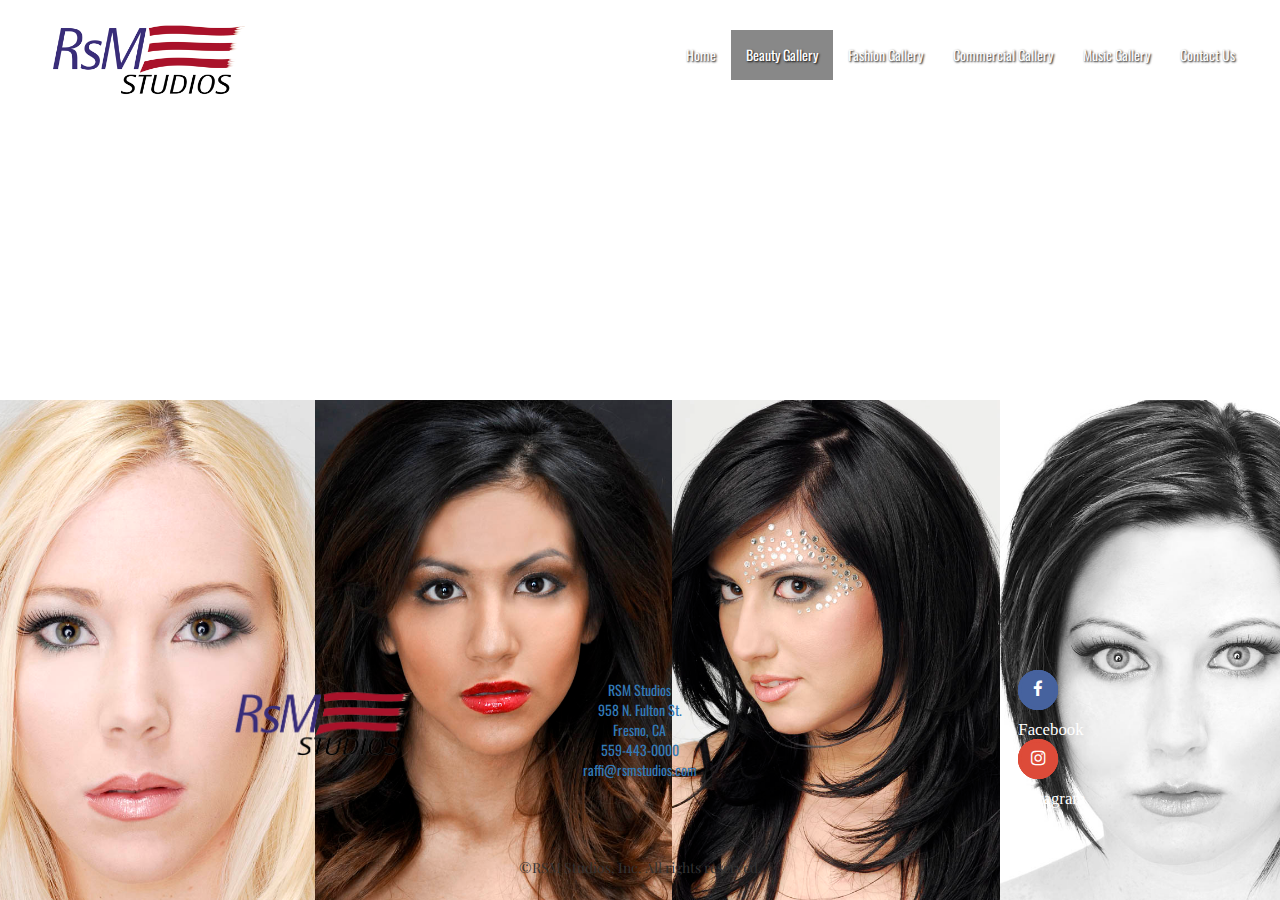
==== beautygallery.html @ 3eb6836f "final" ====
<!DOCTYPE HTML>
<html lang="en-US">
<head>
    <meta charset="UTF-8">
    <title>RSM Studios</title>
    <link rel="stylesheet" href="https://maxcdn.bootstrapcdn.com/bootstrap/3.3.7/css/bootstrap.min.css">
    <link rel="stylesheet" href="css/font-awesome.min.css">
    <link rel="stylesheet" href="css/styles.css">
</head>
<body>
  <!---navbar------->

  <nav class="navbar navbar-default navbar-fixed-top">
    <div class="container-fluid">
        <!-- Brand and toggle get grouped for better mobile display -->
        <div class="navbar-header">
          <button type="button" class="navbar-toggle collapsed" data-toggle="collapse" data-target="#navbar-collapse" aria-expanded="false">
            <span class="sr-only">Toggle navigation</span>
            <span class="icon-bar"></span>
            <span class="icon-bar"></span>
            <span class="icon-bar"></span>
          </button>
          <a class="navbar-brand row" href="#">
            <img class="logoJumbotron img-responsive"src="img\RSM LOGO 2justlogo.png" alt="RSM logo">
          </a>
        </div>

        <!-- Collect the nav links, forms, and other content for toggling -->
        <div class="collapse navbar-collapse" id="navbar-collapse">
					<ul class="nav navbar-nav navbar-right">
		        <li><a href="#">Home</a></li>
						<li class="active"><a href="beautygallery.html">Beauty Gallery</a></li>
						<li><a href="fashiongallery.html">Fashion Gallery</a></li>
						<li><a href="commercialgallery.html">Commercial Gallery</a></li>
						<li><a href="musicgallery.html">Music Gallery</a></li>
						<li><a href="contact.html">Contact Us</a></li>
		      </ul>
		    </div><!-- /.navbar-collapse -->
      </div><!-- /.container-fluid -->
    </nav>
    <!-- navbar end -->

    <!-- image scroller -->
<div class='container-fluid'>
  <div id="scroller" style="width: 550px; height: 500px; margin: 0 auto;">
    <div class="innerScrollArea">
        <ul>
            <!-- Define photos here -->
            <li><img src="img\RSMWEB 0002.jpg" height="500" /></li>
            <li><img src="img\RSMWEB 0005.jpg" height="500" /></li>
            <li><img src="img\RSMWEB 0007.jpg" height="500" /></li>
            <li><img src="img\RSMWEB 0011.jpg" height="500" /></li>
            <li><img src="img\RSMWEB 0028.jpg" height="500" /></li>
            <li><img src="img\RSMWEB 0051.jpg" height="500" /></li>
            <li><img src="img\RSMWEB 0063.jpg" height="500" /></li>
            <li><img src="img\RSMWEB 0073.jpg" height="500" /></li>
            <li><img src="img\RSMWEB 0075.jpg" height="500" /></li>
            <li><img src="img\RSMWEB 0076.jpg" height="500" /></li>
            <li><img src="img\RSMWEB 0084.jpg" height="500" /></li>
            <li><img src="img\RSMWEB 0101.jpg" height="500" /></li>
            <li><img src="img\RSMWEB 0112.jpg" height="500" /></li>
            <li><img src="img\RSMWEB 0113.jpg" height="500" /></li>
            <li><img src="img\RSMWEB 0114.jpg" height="500" /></li>
            <li><img src="img\RSMWEB 0135.jpg" height="500" /></li>
            <li><img src="img\RSMWEB 0136.jpg" height="500" /></li>
            <li><img src="img\RSMWEB 0139.jpg" height="500" /></li>
        </ul>
    </div>
  </div>
</div>
  <!-- image scroller end -->

  <!-- footer -->
  <div class="container-fluid footerGallery">
    <div class="row">
      <div class="col-xs-6 col-sm-2 col-sm-offset-2">
        <img src="img\RSM LOGO 2justlogo.png" alt="RSM logo" class="img-responsive logo">
      </div>
      <div class="col-xs-6 col-sm-4 contact-info">
        <address>
          <a href="#">
						RSM Studios <br>
						958 N. Fulton St. <br>
						Fresno, CA <br>
          </a>
					<a href="tel:559-443-0000">559-443-0000</a><br>
					<a href="mailto:raffi@rsmstudios.com">raffi@rsmstudios.com</a>
				</address>
      </div>
      <div class="col-sm-2 social">
				<a href="https://www.facebook.com/RSM-Studios-187529477957065/" class="icon fb" target="_blank"><i class="fa fa-facebook"></i>Facebook<span class="hidden-xs"></span></a><br>
				<a href="https://www.instagram.com/fashionimage1/" class="icon gp" target="_blank"><i class="fa fa-instagram"></i>Instagram<span class="hidden-xs"></span></a><br>
			</div>
    </div>
    <div class="row">
      <div class="col-sm-12 text-center fine-print">
        <p>&copy;RSM Studios, Inc. All rights reserved.</p>
      </div>
    </div>
  </div>

  <!-- end footer -->
  <!-- javascript -->
<script type="text/javascript" src="http://ajax.googleapis.com/ajax/libs/jquery/1.8.1/jquery.min.js"></script>
<script type="text/javascript">
    $(function(){
        var scroller = $('#scroller div.innerScrollArea');
        var scrollerContent = scroller.children('ul');
        scrollerContent.children().clone().appendTo(scrollerContent);
        var curX = 0;
        scrollerContent.children().each(function(){
            var $this = $(this);
            $this.css('left', curX);
            curX += $this.outerWidth(true);
        });
        var fullW = curX / 2;
        var viewportW = scroller.width();

        // Scrolling speed management
        var controller = {curSpeed:0, fullSpeed:2};
        var $controller = $(controller);
        var tweenToNewSpeed = function(newSpeed, duration)
        {
            if (duration === undefined)
                duration = 600;
            $controller.stop(true).animate({curSpeed:newSpeed}, duration);
        };

        // Pause on hover
        scroller.hover(function(){
            tweenToNewSpeed(0);
        }, function(){
            tweenToNewSpeed(controller.fullSpeed);
        });

        // Scrolling management; start the automatical scrolling
        var doScroll = function()
        {
            var curX = scroller.scrollLeft();
            var newX = curX + controller.curSpeed;
            if (newX > fullW*2 - viewportW)
                newX -= fullW;
            scroller.scrollLeft(newX);
        };
        setInterval(doScroll, 20);
        tweenToNewSpeed(controller.fullSpeed);
    });
</script>
</body>
</html>
---- css/styles.css ----
@import url('https://fonts.googleapis.com/css?family=Playfair+Display');
@import url('https://fonts.googleapis.com/css?family=Oswald');

/*--------------javascript------------*/
<style type="text/css">
    #scroller {
        position: relative;
    }
    #scroller .innerScrollArea {
        overflow: hidden;
        position: absolute;
        left: 0;
        right: 0;
        top: 0;
        bottom: 0;
    }
    #scroller ul {
        padding: 0;
        margin: 0;
        position: relative;
    }
    #scroller li {
        padding: 0;
        margin: 0;
        list-style-type: none;
        position: absolute;
    }
</style>
/*--------------end javascript--------------*/

/*-----------universal styles-------*/
.container-fluid {
  padding: 0;
  margin: 0;
}

/*---------end universal-------------*/

/*---------------navbar-------------*/

.navbar-default {
  background-color: transparent;
  border-color: transparent;
  font-family: 'Oswald', sans-serif;
}

.navbar-default .navbar-nav>.active>a,
.navbar-default .navbar-nav>.active>a:focus,
.navbar-default .navbar-nav>.active>a:hover{
  color: #fff;
  background-color: rgba(17, 17, 17, .5);
}

.navbar-default .navbar-nav>li>a:focus,
.navbar-default .navbar-nav>li>a:hover {
  color: #f8512f;
  background-color: rgba(17, 17, 17, .2);
}

.navbar-default .navbar-nav>li>a {
  color: #fcfcfc;
  text-shadow: 1px 1px 2px #0a0a0a;
}

nav.navbar {
  position: absolute;
  top: 0;
  right: 20;
  left: 0;
  z-index: 20;
  background-color: white;
  padding: 30px;
}



/*--------------end navbar--------*/
/*--------jumbotron------------*/
.jumbotron {
  background-size: cover;
  height: 650px;
  background-image: url('../img/RSMWEB 0001.jpg');
  margin-top: 100px;
}

.jumbotron>h1 {
  margin-top: 400px;
  color: #fff;
  text-shadow: 2px 2px 5px #0a0a0a;
  margin-left: 30px;
  font-size: 5vw;
  font-family: 'Playfair Display', serif;
}

.jumbotron>p {
  color: #fff;
  text-shadow: 2px 2px 5px #0a0a0a;
  margin-left: 30px;
  font-size: 4vmin;
  font-family: 'Playfair Display', serif;
}

.logoJumbotron {
  max-height: 160px;
  margin-top: -60px;
}

/*---------------jumbotron end-----*/

/*-------------footer-------------*/
.footer {
  text-align: center;
  font-family: 'Oswald', sans-serif;
  margin-top: 30px;
}

.logo {
  max-height: 150px;
  margin-top: -25px;
}

.social  {
  width: 400px;
  position:relative;
  margin: 50px auto;
  margin-top: -10px;

}
.social a{
    position: relative;
    display: inline-block;
    font-family: "icomoon";
    font-size: 1.2em;
    width: 40px;
    height: 40px;
    line-height: 40px;
    color: white;
    border-radius: 50%;
    text-align: center;
    margin-right: 30px;
    font-smoothing: antialiased;
}
.social .fb{
    background: #46629E;
}
.social .fb:before,
.social .fb:after{
    border-color: #46629E;
}

.social .gp{
    background: #DD4B39;
}
.social .gp:before,
.social .gp:after
{
    border-color: #DD4B39;
}
.social a:before,
.social a:after{
    content: "";
    display: block;
    position: absolute;
    background: transparent;
    top: 0; bottom: 0; left: 0; right: 0;
    border-radius: 50%;
    transition: .3s all;
    border: 3px solid;
}
.social a:hover:after{
   -webkit-transform: scale(1.5);
}
.social a:hover:before{
    -webkit-transform: scale(2);
    transition: .3s all;
    opacity: 0;
}

/*--------------end footer----------*/
/*---------------Gallery-----------*/
.footerGallery {
  margin-top: 180px;
  text-align: center;
  /*margin-left: 200px;*/
  font-family: 'Oswald', sans-serif;
}

.innerScrollArea {
  max-height: 500px;
  margin-top: auto;
}
/*-----------End Gallery---------*/

/*-----------contact---------*/
#contactUs {
  height: 500px;
  margin-top: 100px;
}

#contactUs,h1,p {
  font-family: 'Playfair Display', serif;
}

.maps {
  max-height: 400px;
  margin-top: 100px;
  font-family: 'Oswald', sans-serif;
  font-weight: 600;
}
.contact_us_row {
  margin-top: 100px;
}

.maps, h5{
  font-weight: 600;
  font-size: 1.5em;
}


/*-------------end contact---------*/
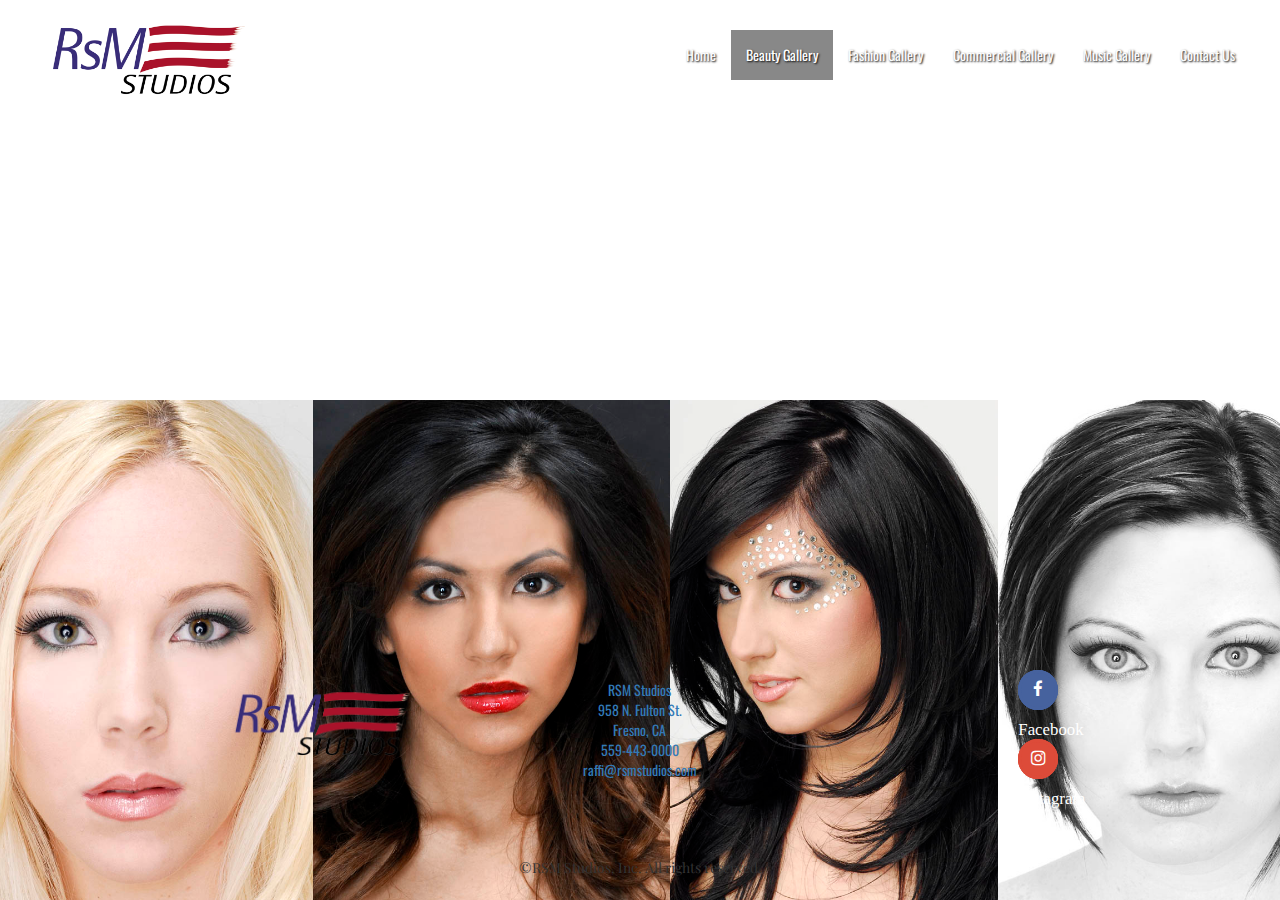
==== commit 8861a2a9: "final" ====
--- a/beautygallery.html
+++ b/beautygallery.html
@@ -78,7 +78,7 @@
       </div>
       <div class="col-xs-6 col-sm-4 contact-info">
         <address>
-          <a href="#">
+          <a href="http://mapq.st/2qQTxgk" target="_blank">
 						RSM Studios <br>
 						958 N. Fulton St. <br>
 						Fresno, CA <br>
